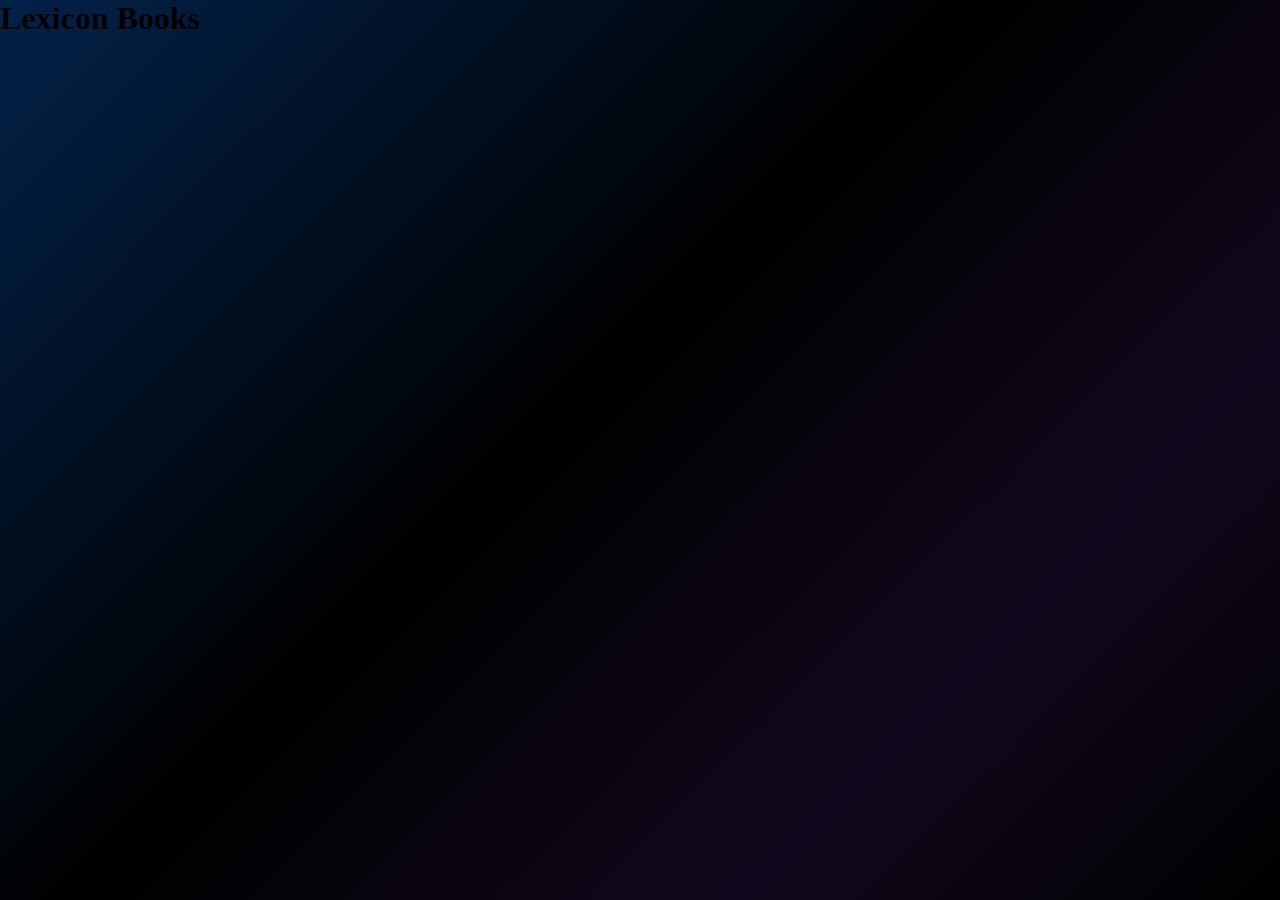
==== about.html @ 1ed0d478 "add section" ====
<!DOCTYPE html>
<html lang="en">
<head>
    <meta charset="UTF-8">
    <meta name="viewport" content="width=device-width, initial-scale=1.0">
    <title>ABOUT</title>
     <link rel="stylesheet" href="assets/style.css">
</head>
<body>
    <div class="logo">
         <h1> Lexicon Books </h1>
    </div>

    <section class="about section">
        <div class="about image">
     <img src="" alt="">       

        </div>

    </section>
</body>
</html>
---- assets/style.css ----
*{
    margin: 0;
}

body{
   
    min-height: 100vh;
    background: linear-gradient(
        135deg,
        #022249 0%,
        #000000 45%,
        #12081d 75%,
        #000000 100%
    );
}

.nav{
    background: black;
    display: flex;
    align-items: center;
    padding: 25px 50px;
}

.nav a{
    text-decoration: none;
    color: white;
    font-size: 22px;
    font-weight: bold;
    margin-right: 60px;
}

.center{
    margin-left: auto;   /* Pushes Clevix to the right */
    font-size: 35px;
    font-weight: bold;
    color: red;
}

        
.hero{
   position: relative;
   width: 100%;
   height: 500px;
   overflow: hidden; 
}            

.hero img{
    width: 100%;
    height: 500px;
    object-fit: cover;
}

.hero-font{
    position: absolute;
    top: 50%;
    left: 10%;
    transform: translateY(-50%);
    color: white;
    width: 450px;
}

.hero-font h2{
   font-size: 45px;
   margin-bottom: 20px;
   color: darkgoldenrod;
}
.hero-font p{
    font-size: 20px;
    line-height: 1.6;
}

.hero::before{
    content:"";
    position:absolute;
    width:100%;
    height:100%;
    background:rgba(7, 3, 3, 0.4);
}
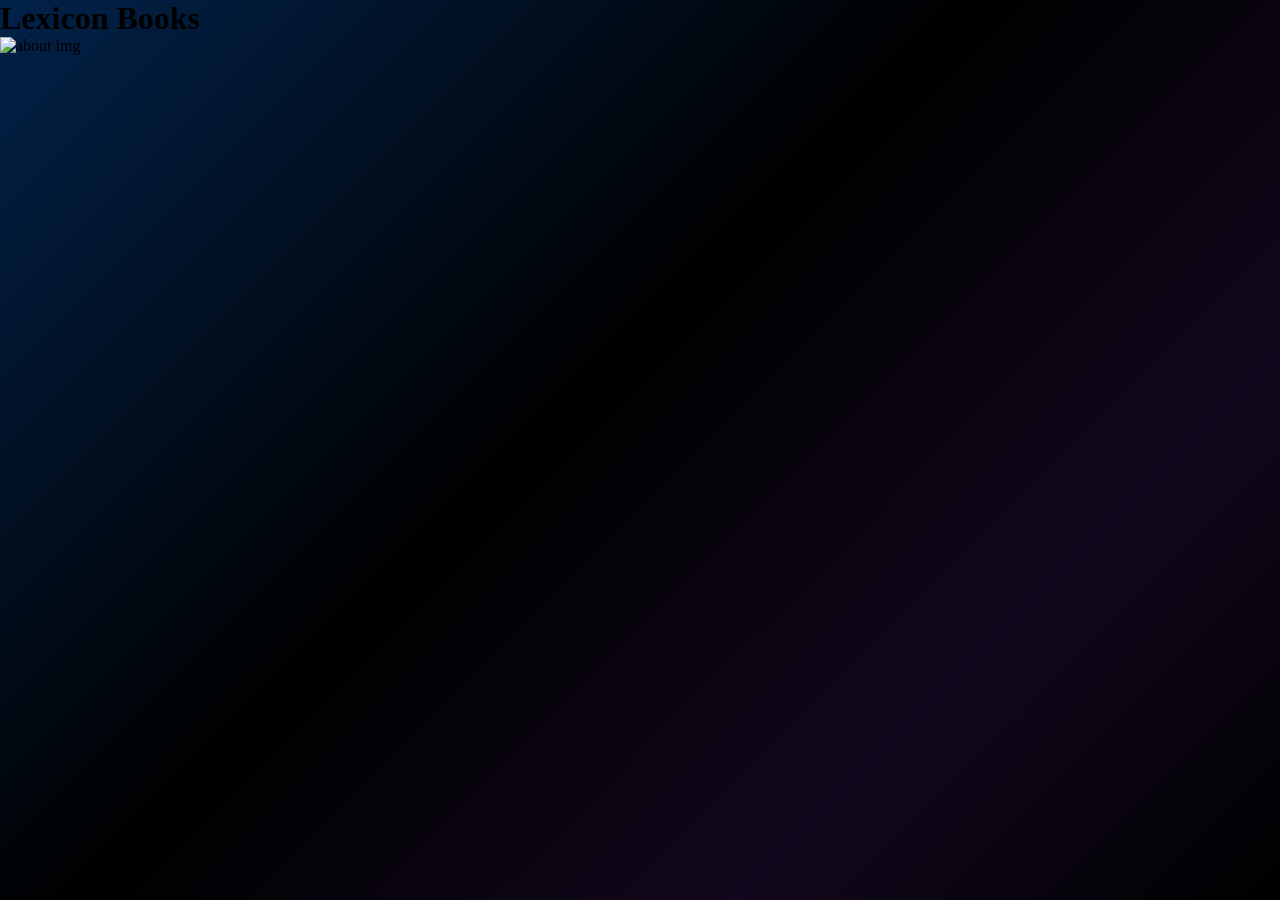
==== commit 3af38da2: "add img" ====
--- a/about.html
+++ b/about.html
@@ -13,9 +13,9 @@
 
     <section class="about section">
         <div class="about image">
-     <img src="" alt="">       
+     <img src="Digital-Bookshop-Review-portal-\assets\img\360_F_1405369988_x1HrN1jr6BoQjKJKYOUuPFgnSfl6LgNc.jpg" alt="about img" width="1530" height="700">
 
-        </div>
+</div>
 
     </section>
 </body>
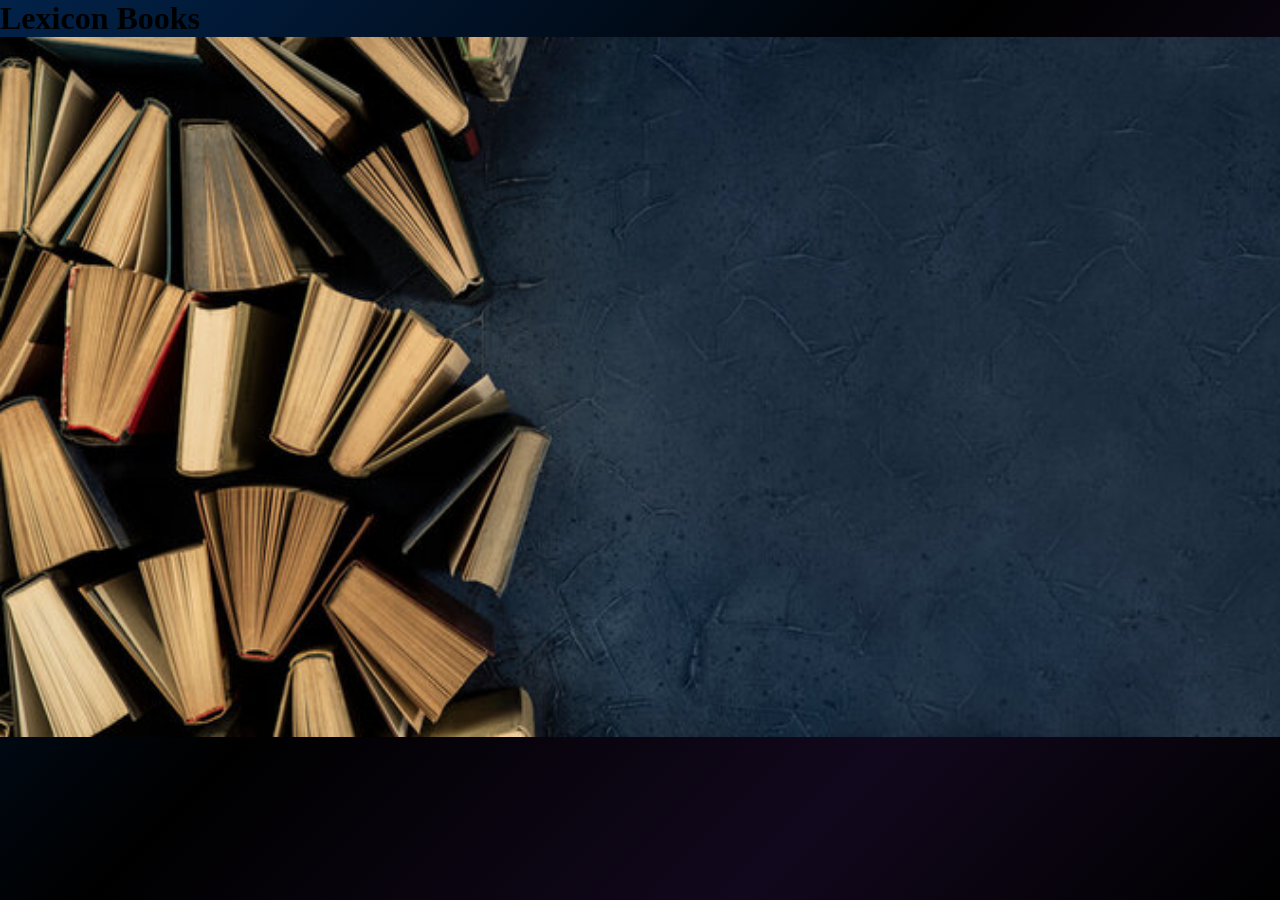
==== commit b18d8ec0: "rechange img" ====
--- a/about.html
+++ b/about.html
@@ -13,7 +13,7 @@
 
     <section class="about section">
         <div class="about image">
-     <img src="Digital-Bookshop-Review-portal-\assets\img\360_F_1405369988_x1HrN1jr6BoQjKJKYOUuPFgnSfl6LgNc.jpg" alt="about img" width="1530" height="700">
+     <img src="assets/img/360_F_1405369988_x1HrN1jr6BoQjKJKYOUuPFgnSfl6LgNc.jpg" alt="about img" width="1530" height="700">
 
 </div>
 
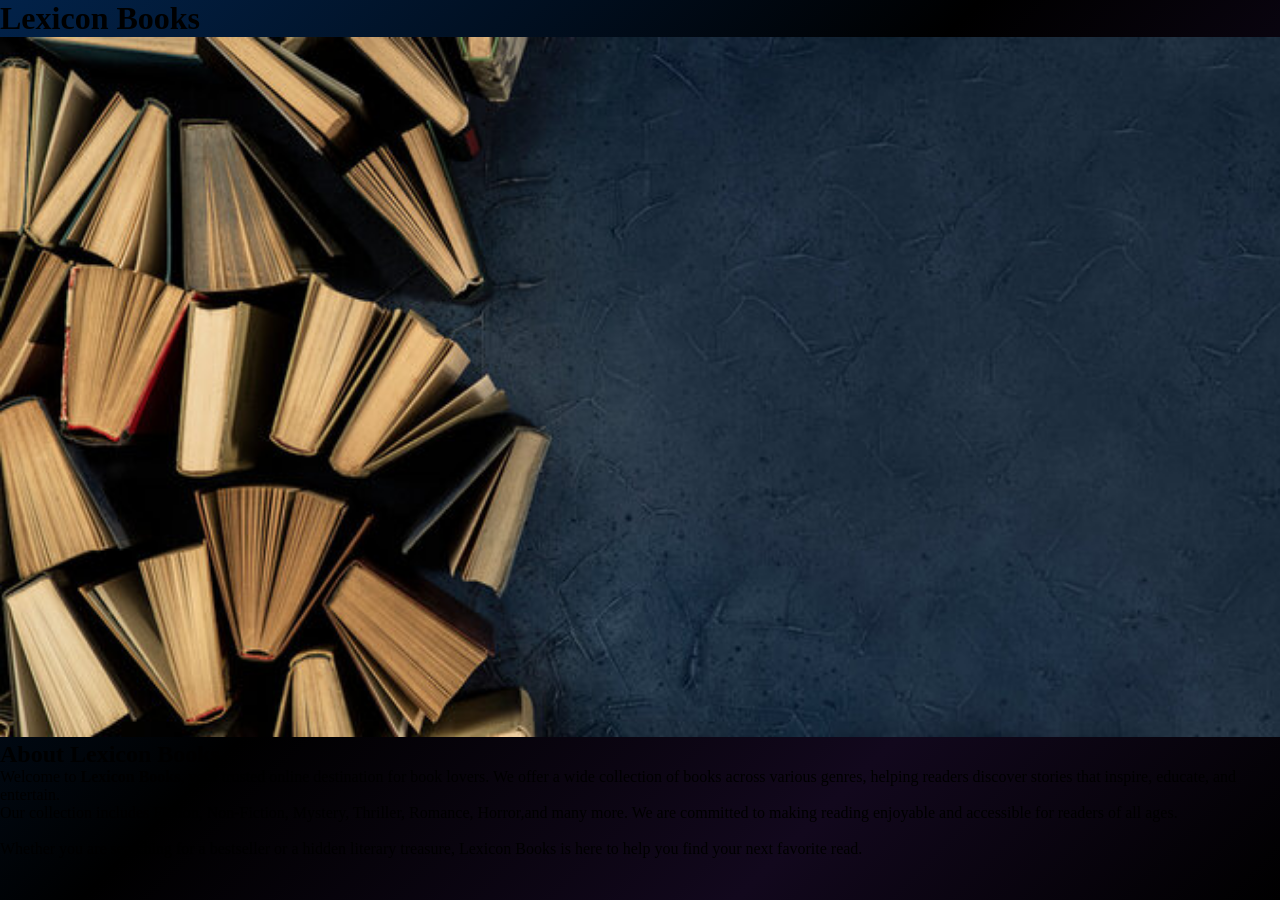
==== commit e749a804: "add paragraph" ====
--- a/about.html
+++ b/about.html
@@ -16,7 +16,27 @@
      <img src="assets/img/360_F_1405369988_x1HrN1jr6BoQjKJKYOUuPFgnSfl6LgNc.jpg" alt="about img" width="1530" height="700">
 
 </div>
-
+      
+<div class="about content">
+    <h2> About Lexicon Books </h2>
+<p>
+    Welcome to <strong>Lexicon Books</strong>, your trusted online destination
+    for book lovers. We offer a wide collection of books across various genres,
+    helping readers discover stories that inspire, educate, and entertain.
+</p>
+    
+<p> 
+    Our collection includes Fiction, Non-Fiction, Mystery, Thriller, Romance,
+    Horror,and many more. We are committed to making reading enjoyable and accessible
+    for readers of all ages.
+</p><br
+<p>
+   Whether you are searching for a bestseller or a hidden
+                literary treasure, Lexicon Books is here to help you
+                find your next favorite read. 
+</p>
+    
+</div>
     </section>
 </body>
 </html>
--- a/assets/style.css
+++ b/assets/style.css
@@ -36,44 +36,9 @@
     color: red;
 }
 
+.about{
+    
+}
         
-.hero{
-   position: relative;
-   width: 100%;
-   height: 500px;
-   overflow: hidden; 
-}            
-
-.hero img{
-    width: 100%;
-    height: 500px;
-    object-fit: cover;
-}
-
-.hero-font{
-    position: absolute;
-    top: 50%;
-    left: 10%;
-    transform: translateY(-50%);
-    color: white;
-    width: 450px;
-}
-
-.hero-font h2{
-   font-size: 45px;
-   margin-bottom: 20px;
-   color: darkgoldenrod;
-}
-.hero-font p{
-    font-size: 20px;
-    line-height: 1.6;
-}
-
-.hero::before{
-    content:"";
-    position:absolute;
-    width:100%;
-    height:100%;
-    background:rgba(7, 3, 3, 0.4);
-}
-
+           
+    
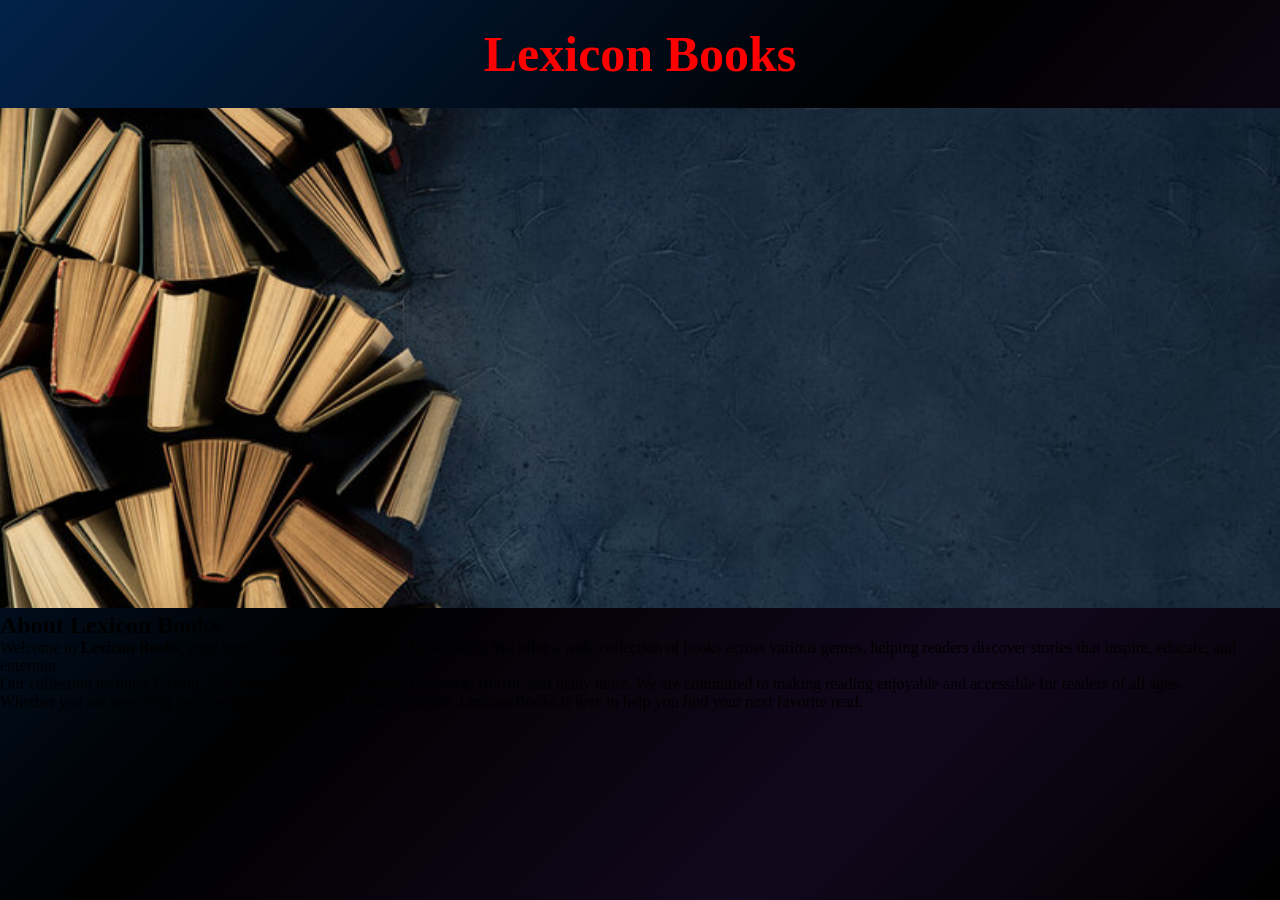
==== commit ae633797: "logo css changes" ====
--- a/about.html
+++ b/about.html
@@ -11,30 +11,31 @@
          <h1> Lexicon Books </h1>
     </div>
 
-    <section class="about section">
-        <div class="about image">
+    <section class="about-section">
+        <div class="about-image">
      <img src="assets/img/360_F_1405369988_x1HrN1jr6BoQjKJKYOUuPFgnSfl6LgNc.jpg" alt="about img" width="1530" height="700">
 
 </div>
       
-<div class="about content">
+<div class="about-content">
     <h2> About Lexicon Books </h2>
 <p>
-    Welcome to <strong>Lexicon Books</strong>, your trusted online destination
-    for book lovers. We offer a wide collection of books across various genres,
-    helping readers discover stories that inspire, educate, and entertain.
-</p>
-    
-<p> 
-    Our collection includes Fiction, Non-Fiction, Mystery, Thriller, Romance,
-    Horror,and many more. We are committed to making reading enjoyable and accessible
-    for readers of all ages.
-</p><br
-<p>
-   Whether you are searching for a bestseller or a hidden
-                literary treasure, Lexicon Books is here to help you
-                find your next favorite read. 
-</p>
+            Welcome to <strong>Lexicon Books</strong>, your trusted online destination
+            for book lovers. We offer a wide collection of books across various genres,
+            helping readers discover stories that inspire, educate, and entertain.
+        </p>
+
+        <p>
+            Our collection includes Fiction, Non-Fiction, Mystery, Thriller,
+            Romance, Horror, and many more. We are committed to making reading
+            enjoyable and accessible for readers of all ages.
+        </p>
+
+        <p>
+            Whether you are searching for a bestseller or a hidden literary
+            treasure, Lexicon Books is here to help you find your next favorite read.
+        </p>
+
     
 </div>
     </section>
--- a/assets/style.css
+++ b/assets/style.css
@@ -36,9 +36,22 @@
     color: red;
 }
 
-.about{
-    
+.logo{
+    text-align:center;
+    padding:25px;
+}  
+
+.logo h1{
+    color:red;
+    font-size:50px;
 }
-        
+
+.about-image img{
+    width:100%;
+    height:500px;
+    object-fit:cover;
+}
+
+
            
     
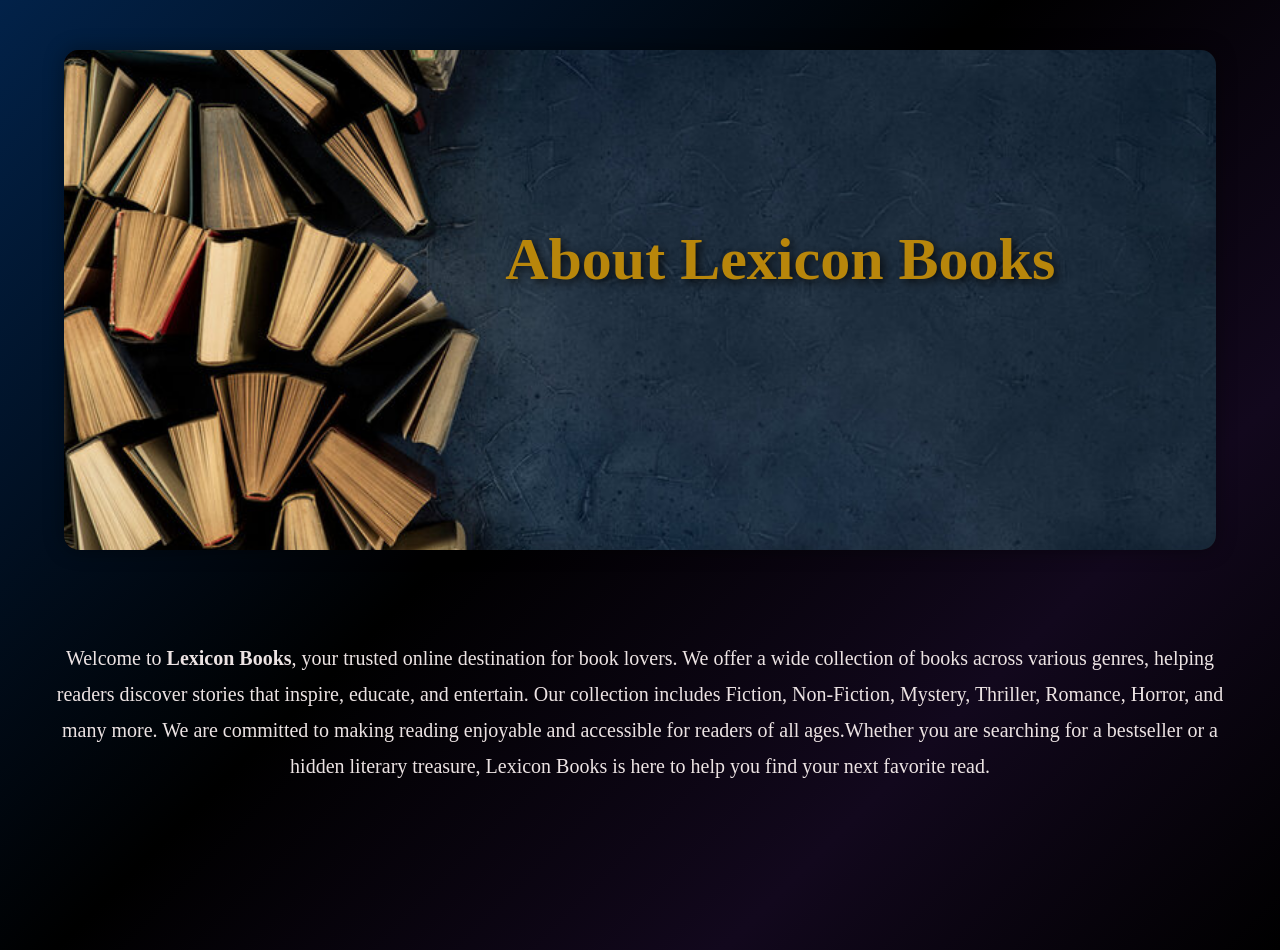
==== commit 31ac25c2: "about section css changes" ====
--- a/about.html
+++ b/about.html
@@ -7,37 +7,27 @@
      <link rel="stylesheet" href="assets/style.css">
 </head>
 <body>
-    <div class="logo">
-         <h1> Lexicon Books </h1>
+    
+<section class="about-section">
+<div class="about-image">
+     <img src="assets/img/360_F_1405369988_x1HrN1jr6BoQjKJKYOUuPFgnSfl6LgNc.jpg" alt="about img" width="1530" height="700">
+<div class="logo">
+         <h1> About Lexicon Books </h1>
     </div>
+</div>
+</section>
+<div class="about-content">
+<p>
+     Welcome to <strong>Lexicon Books</strong>, your trusted online destination
+     for book lovers. We offer a wide collection of books across various genres,
+     helping readers discover stories that inspire, educate, and entertain. Our collection includes Fiction, Non-Fiction, Mystery, Thriller,
+     Romance, Horror, and many more. We are committed to making reading
+     enjoyable and accessible for readers of all ages.Whether you are searching for a bestseller or a hidden literary
+     treasure, Lexicon Books is here to help you find your next favorite read.
+</p>
 
-    <section class="about-section">
-        <div class="about-image">
-     <img src="assets/img/360_F_1405369988_x1HrN1jr6BoQjKJKYOUuPFgnSfl6LgNc.jpg" alt="about img" width="1530" height="700">
-
-</div>
-      
-<div class="about-content">
-    <h2> About Lexicon Books </h2>
-<p>
-            Welcome to <strong>Lexicon Books</strong>, your trusted online destination
-            for book lovers. We offer a wide collection of books across various genres,
-            helping readers discover stories that inspire, educate, and entertain.
-        </p>
-
-        <p>
-            Our collection includes Fiction, Non-Fiction, Mystery, Thriller,
-            Romance, Horror, and many more. We are committed to making reading
-            enjoyable and accessible for readers of all ages.
-        </p>
-
-        <p>
-            Whether you are searching for a bestseller or a hidden literary
-            treasure, Lexicon Books is here to help you find your next favorite read.
-        </p>
 
     
 </div>
-    </section>
 </body>
 </html>
--- a/assets/style.css
+++ b/assets/style.css
@@ -39,19 +39,59 @@
 .logo{
     text-align:center;
     padding:25px;
+    position: absolute;
+    top: 30%;
+    left: 10%;
+    transform: translateY(-50%,-50%);
+    width: 100%;
+
 }  
 
 .logo h1{
-    color:red;
-    font-size:50px;
+    color: darkgoldenrod;
+    font-size:60px;
+    margin-bottom: 20px;
+    text-shadow: 3px 3px 10px rgba(0,0,0,0.8);
+    
+}
+
+.about-image{
+    position: relative;
 }
 
 .about-image img{
     width:100%;
     height:500px;
     object-fit:cover;
+    display: block;
 }
 
 
-           
+.about-section{
+    width:90%;
+    margin:50px auto;
+    background:#110505;
+    border-radius:15px;
+    overflow:hidden;
+    box-shadow:0 0 20px rgba(0,0,0,.4);
+}
+
+.about-content{
+    padding:40px;
+}
+
+.about-content h2{
+    color:#b30000;
+    font-size:40px;
+    margin-bottom:20px;
+    text-align:center;
+}
+
+.about-content p{
+    color:#ece3e3;
+    font-size:20px;
+    line-height:1.8;
+    text-align:center;
+    margin-bottom:20px;
+}
     
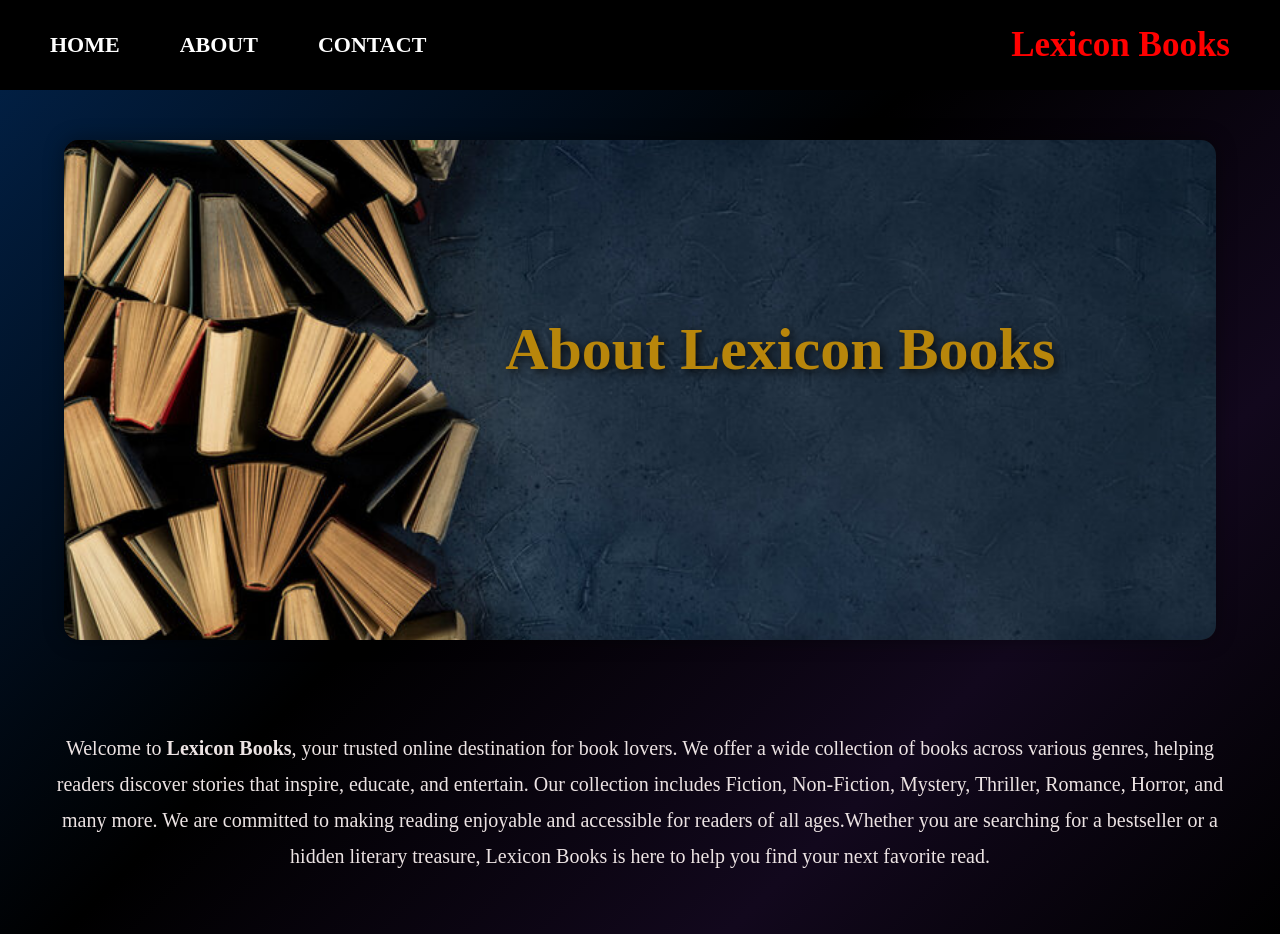
==== commit 1a52a89d: "add nav bar" ====
--- a/about.html
+++ b/about.html
@@ -7,10 +7,17 @@
      <link rel="stylesheet" href="assets/style.css">
 </head>
 <body>
-    
+
+       <nav class="nav fix">
+       <a href="index.html">HOME</a>
+       <a href="about.html">ABOUT</a>
+       <a href="contact.html">CONTACT</a>
+       <p class="center">Lexicon Books</p>
+
+    </nav> 
 <section class="about-section">
 <div class="about-image">
-     <img src="assets/img/360_F_1405369988_x1HrN1jr6BoQjKJKYOUuPFgnSfl6LgNc.jpg" alt="about img" width="1530" height="700">
+     <img src="assets/img/360_F_1405369988_x1HrN1jr6BoQjKJKYOUuPFgnSfl6LgNc (1).jpg" alt="about img" width="1530" height="700">
 <div class="logo">
          <h1> About Lexicon Books </h1>
     </div>
--- a/assets/style.css
+++ b/assets/style.css
@@ -94,4 +94,231 @@
     text-align:center;
     margin-bottom:20px;
 }
-    +
+.hero{
+    position: relative;
+    width: 100%;
+    height: 500px;
+    overflow: hidden;
+}
+
+.hero img{
+    width: 100%;
+    height: 500px;
+    object-fit: cover;
+}
+
+
+.hero-font{
+    position: absolute;
+    top: 50%;
+    left: 10%;
+    transform: translateY(-50%);
+    color: white;
+    width: 450px;
+}
+
+
+.hero-font h2{
+    font-size: 45px;
+    margin-bottom: 20px;
+    color: darkgoldenrod;
+}
+
+
+.hero-font p{
+    font-size: 20px;
+    line-height: 1.6;
+}
+
+.hero::before{
+    content:"";
+    position:absolute;
+    width:100%;
+    height:100%;
+    background:rgba(0,0,0,0.4);
+}
+
+
+    
+     
+
+
+
+
+.contact-hero{
+    position: relative;
+    width: 100%;
+    height: 450px;
+    overflow: hidden;
+}
+
+.contact-hero img{
+    width:100%;
+    height:450px;
+    object-fit:cover;
+    display: block;
+}
+
+.contact-hero::before{
+    content: "";
+    position: absolute;
+    top: 0;
+    left: 0;
+    width: 100%;
+    height: 100%;
+    background: rgba(0,0,0,0.5);
+}
+
+.contact-title{
+    position:absolute;
+    top:40%;
+    left:50%;
+    transform:translate(-50%,-50%);
+    text-align: center;
+    color: darkgoldenrod;
+
+}
+
+.contact-title h1{
+    font-size: 65px;
+    text-shadow: darkgoldenrod;
+    letter-spacing: 2px;
+    margin-bottom: 20px;
+    text-shadow: #000000;
+    padding: 50px;
+}
+
+
+
+.contact-section{
+    width:85%;
+    margin:50px auto;
+    background:#110505;
+    border-radius:15px;
+    padding:50px;
+}
+
+.contact-section h3{
+    color: rgb(227, 223, 214);
+    font-size:40px;
+    text-align:center;
+    margin-bottom:20px;
+}
+
+.contact-section p{
+    color:white;
+    text-align:center;
+    font-size:18px;
+    margin-bottom:40px;
+    line-height: 1.7;
+}
+
+.contact-info{
+    display:flex;
+    justify-content:space-between;
+    gap:20px;
+    margin-bottom:50px;
+    flex-wrap: wrap;
+}
+
+.contact-box{
+    flex:1;
+    background:#1d1d1d;
+    padding:25px;
+    border-radius:10px;
+    text-align:center;
+}
+
+.contact-box h3{
+    color:red;
+    margin-bottom:15px;
+}
+
+.contact-form{
+    display:flex;
+    flex-direction:column;
+    gap:20px;
+}
+
+.contact-form input,
+.contact-form textarea{
+    padding:15px;
+    border:none;
+    border-radius:8px;
+    font-size:18px;
+}
+
+.contact-form button{
+    background:red;
+    color:white;
+    border:none;
+    padding:15px;
+    font-size:20px;
+    border-radius:8px;
+    cursor:pointer;
+}
+
+.contact-form button:hover{
+    background:darkred;
+}
+
+
+
+.order-hero img{
+    width:100%;
+    height:450px;
+    object-fit:cover;
+    display: block;
+}
+
+.order-section{
+    width: 40%;
+    margin: 60px auto;
+    background: #111;
+    padding: 40px;
+    border-radius: 12px;
+    box-shadow: 0 0 15px rgba(0,0,0,0.5);
+}
+
+.order-section h1{
+    text-align: center;
+    color: goldenrod;
+    margin-bottom: 30px;
+}
+
+.order-form{
+    display: flex;
+    flex-direction: column;
+    gap: 20px;
+}
+
+.order-form input,
+.order-form textarea{
+    padding: 15px;
+    border: none;
+    border-radius: 8px;
+    background: #222;
+    color: white;
+    font-size: 16px;
+}
+
+.order-form input::placeholder,
+.order-form textarea::placeholder{
+    color: #bbb;
+}
+
+.order-form button{
+    padding: 15px;
+    background: rgb(66, 2, 15);
+    color: white;
+    border: none;
+    border-radius: 8px;
+    font-size: 18px;
+    cursor: pointer;
+    transition: 0.3s;
+}
+
+.order-form button:hover{
+    background: darkred;
+}
